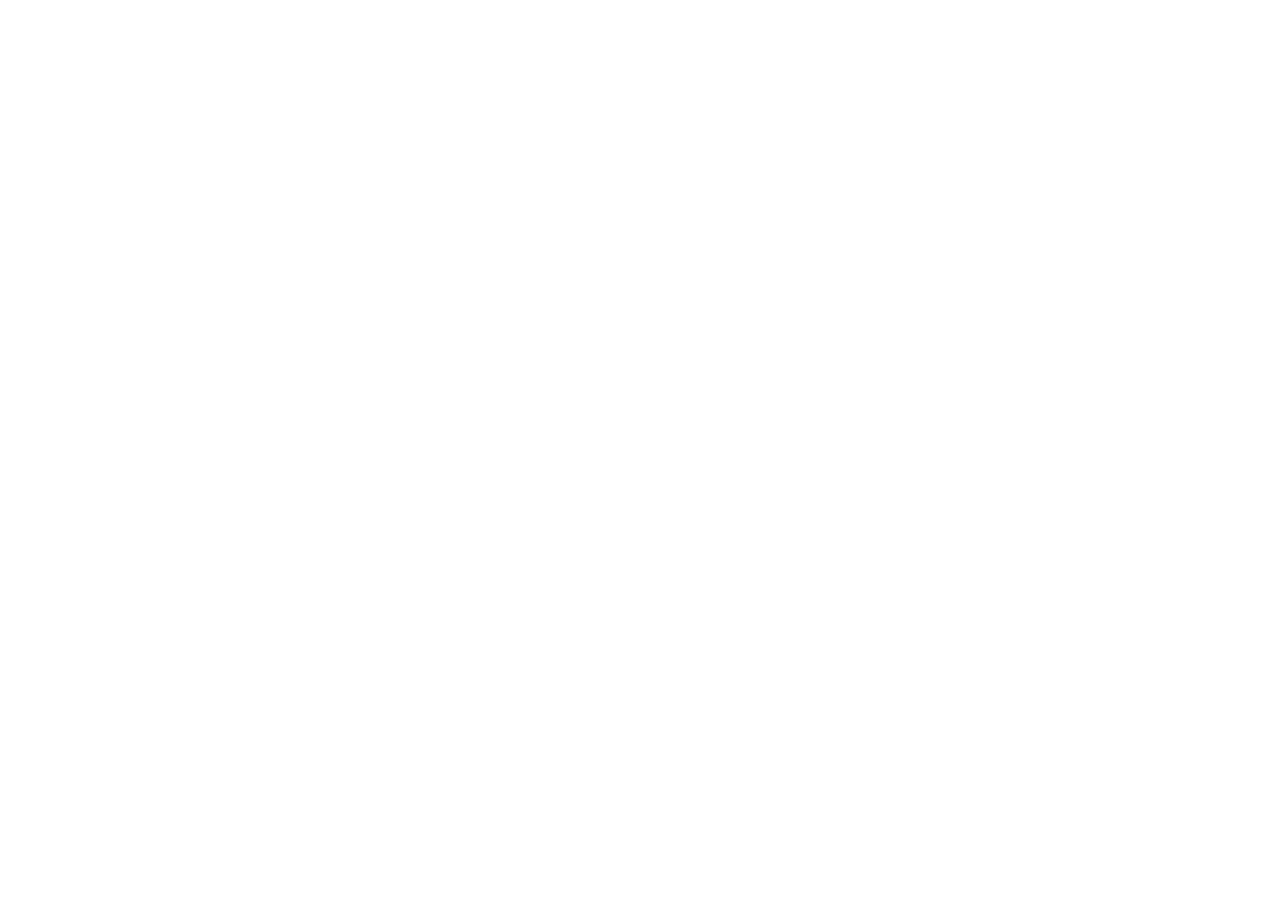
==== view/game.html @ c589f719 "first commit" ====
<!DOCTYPE html>
<html lang="en">
<head>
	<meta charset="UTF-8">
	<meta http-equiv="X-UA-Compatible" content="IE=edge">
	<meta name="viewport" content="width=device-width, initial-scale=1.0">
	<title>Document</title>

	<link rel="stylesheet" href="../css/reset.css">
	<link rel="stylesheet" href="../css/basic.css">
	<link rel="stylesheet" href="../css/game.css">
</head>
<body>
	
</body>
</html>
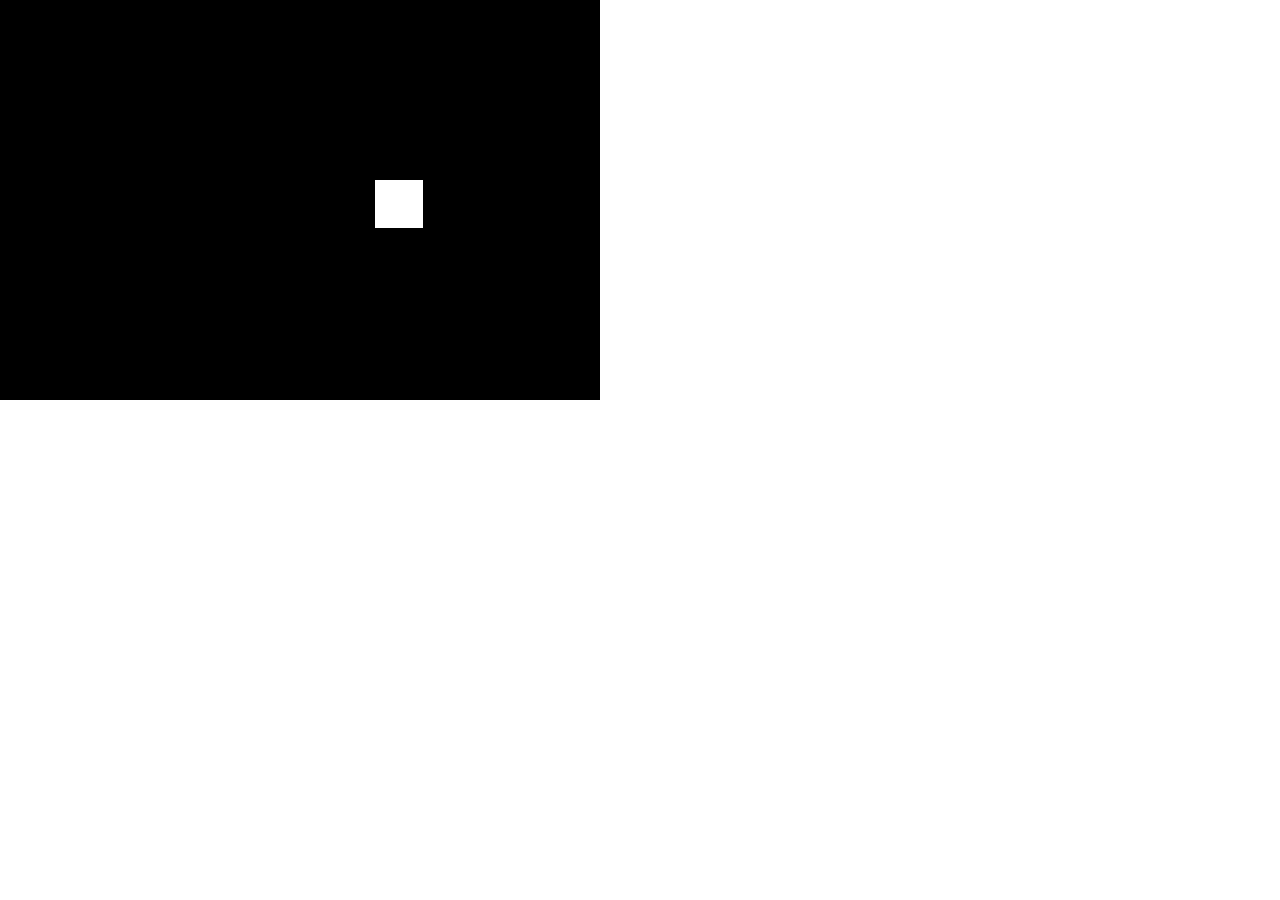
==== commit cec5ca54: "make function of stopping and moving of a box infinity" ====
--- a/view/game.html
+++ b/view/game.html
@@ -11,6 +11,9 @@
 	<link rel="stylesheet" href="../css/game.css">
 </head>
 <body>
-	
+	<div id='game_region'>
+		<div id='box'></div>
+	</div>
+	<script src="../javascript/game.js"></script>
 </body>
 </html>--- a/css/game.css
+++ b/css/game.css
@@ -0,0 +1,15 @@
+#game_region {
+  width: 600px;
+  height: 400px;
+  background-color: black;
+  position: relative;
+}
+
+#box {
+  width: 48px;
+  height: 48px;
+  background-color: white;
+  position: absolute;
+  left: 280px;
+  top: 180px;
+}
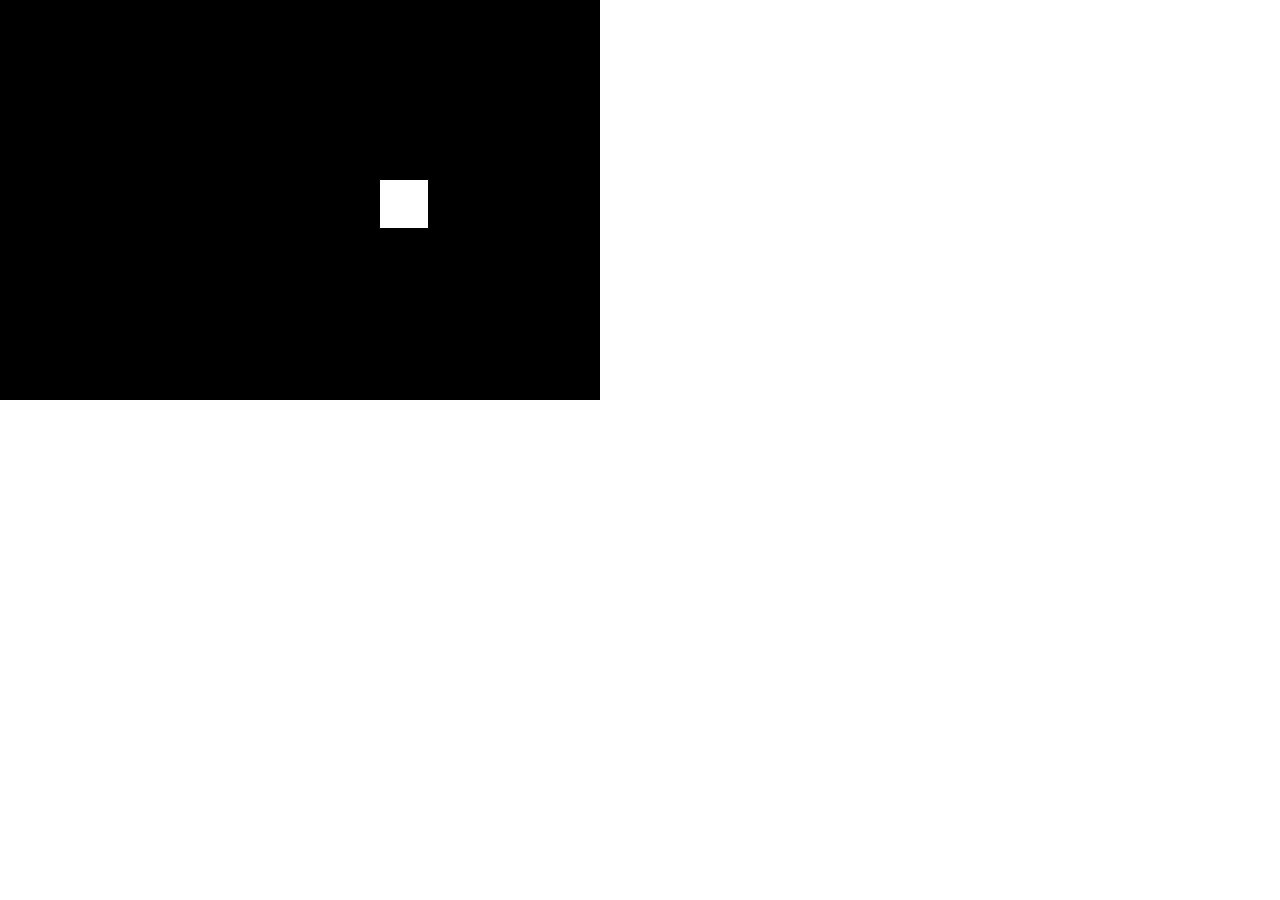
==== commit 0f6cc4da: "separete function" ====
--- a/view/game.html
+++ b/view/game.html
@@ -14,6 +14,6 @@
 	<div id='game_region'>
 		<div id='box'></div>
 	</div>
-	<script src="../javascript/game.js"></script>
+	<script type="module" src="../javascript/game.js"></script>
 </body>
 </html>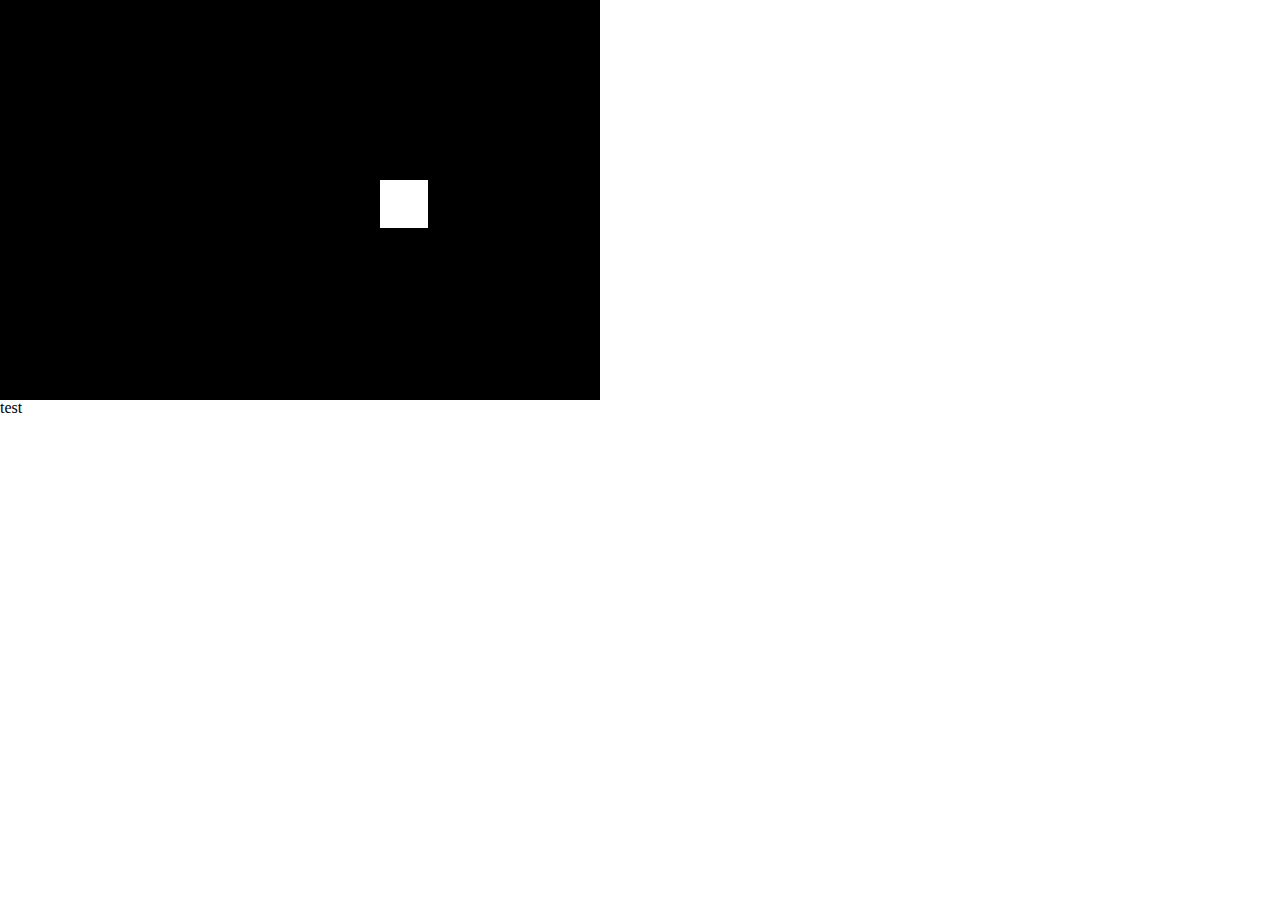
==== commit e2695c69: "add new block in test way" ====
--- a/view/game.html
+++ b/view/game.html
@@ -12,8 +12,9 @@
 </head>
 <body>
 	<div id='game_region'>
-		<div id='box'></div>
+		<div id='box-0' class="box"></div>
 	</div>
+	<div id="btn">test</div>
 	<script type="module" src="../javascript/game.js"></script>
 </body>
 </html>--- a/css/game.css
+++ b/css/game.css
@@ -5,7 +5,7 @@
   position: relative;
 }
 
-#box {
+.box {
   width: 48px;
   height: 48px;
   background-color: white;
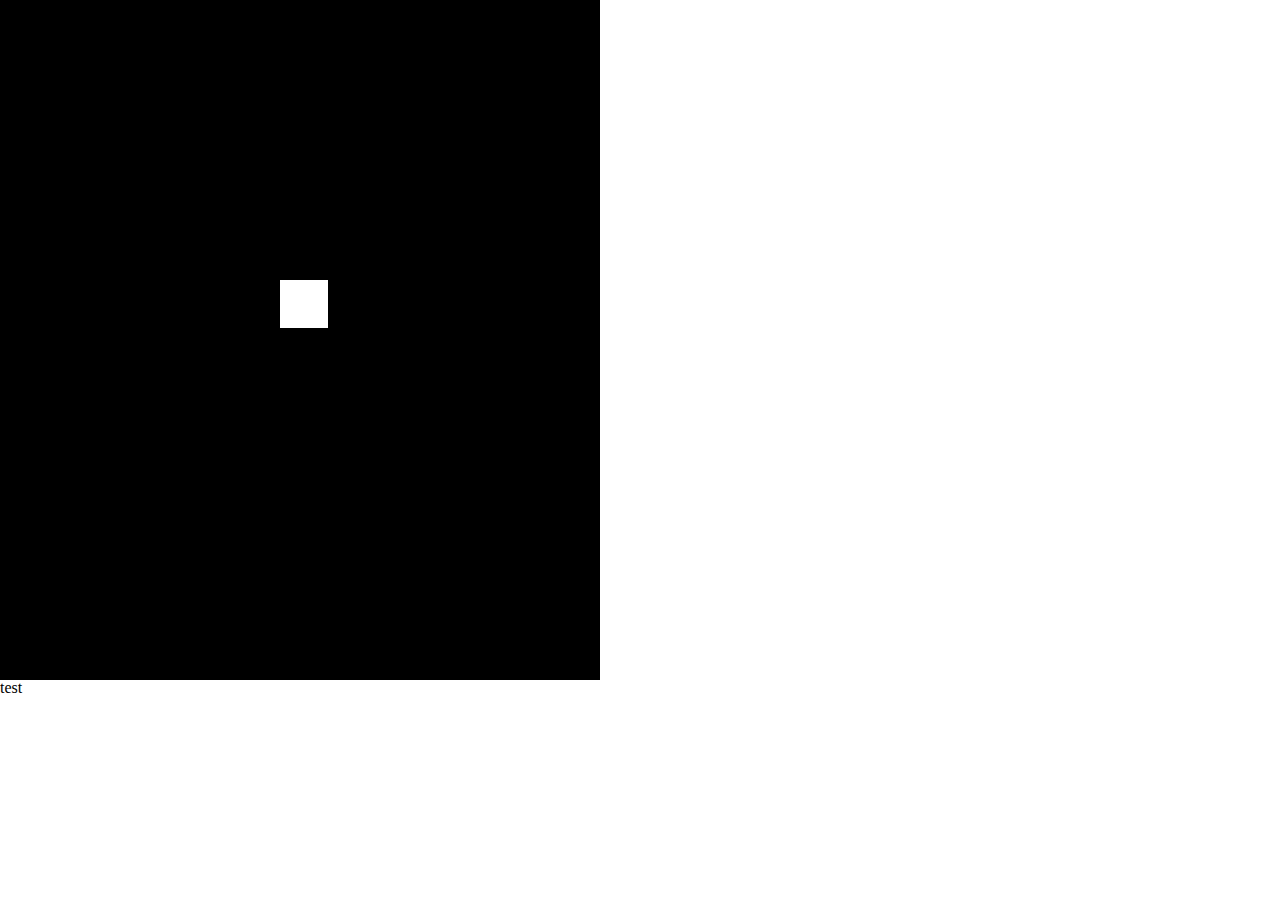
==== commit 73e9f4ef: "chage width based on prev" ====
--- a/view/game.html
+++ b/view/game.html
@@ -12,7 +12,7 @@
 </head>
 <body>
 	<div id='game_region'>
-		<div id='box-0' class="box"></div>
+		<div id='box-0' class="box box-init"></div>
 	</div>
 	<div id="btn">test</div>
 	<script type="module" src="../javascript/game.js"></script>
--- a/css/game.css
+++ b/css/game.css
@@ -2,14 +2,18 @@
   width: 600px;
   height: 400px;
   background-color: black;
-  position: relative;
+  padding-top: 280px;
 }
 
 .box {
   width: 48px;
   height: 48px;
   background-color: white;
-  position: absolute;
+  position: relative;
+  left: 0px;
+}
+.box-init {
+  width: 48px;
+  height: 48px;
   left: 280px;
-  top: 180px;
 }
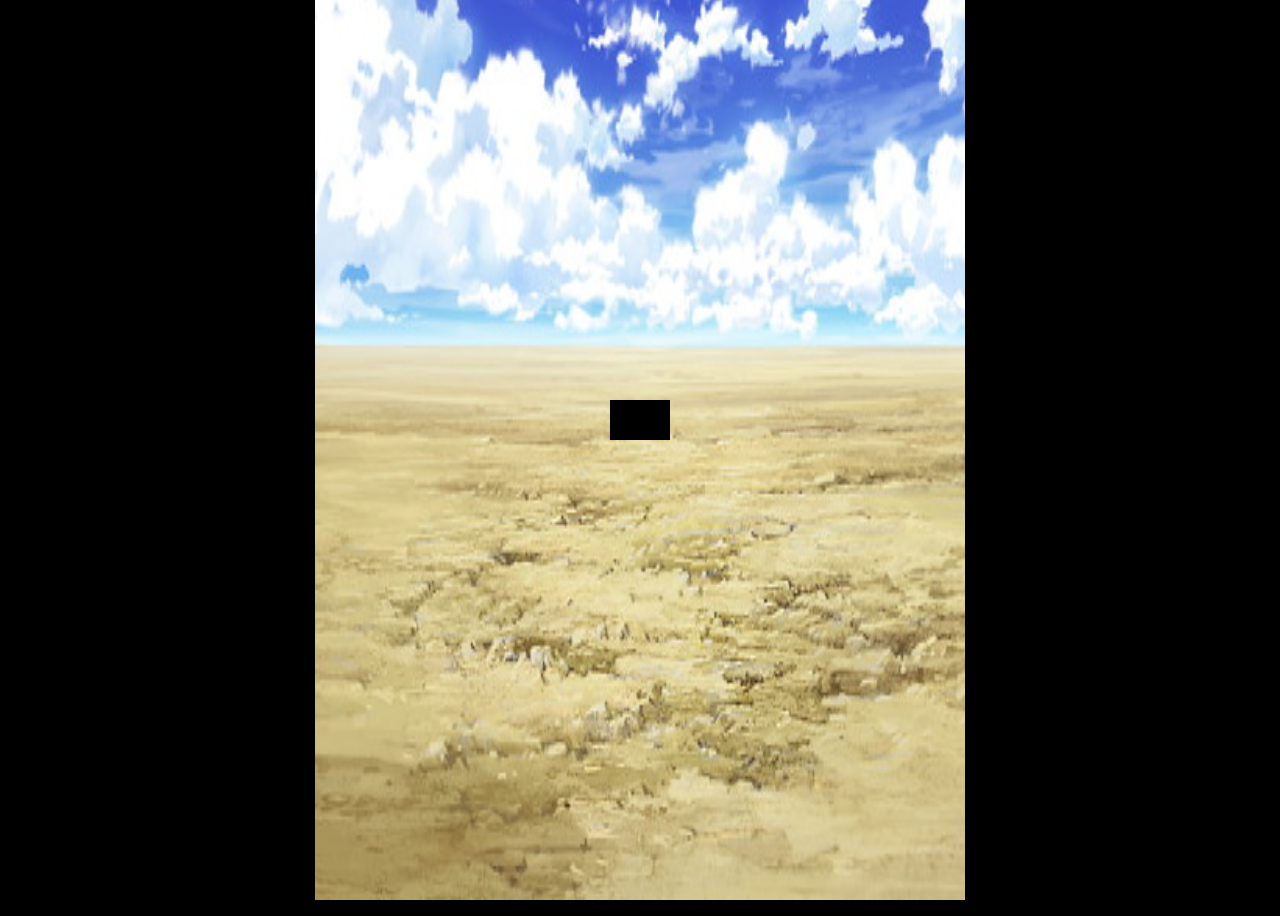
==== commit 5abdd53c: "resize application" ====
--- a/view/game.html
+++ b/view/game.html
@@ -11,10 +11,12 @@
 	<link rel="stylesheet" href="../css/game.css">
 </head>
 <body>
-	<div id='game_region'>
-		<div id='box-0' class="box box-init"></div>
+	<div id="app" class="app">
+		<div id='game_region'>
+			<div id='box-0' class="box box-init"></div>
+		</div>
+		<div id="btn">test</div>
 	</div>
-	<div id="btn">test</div>
 	<script type="module" src="../javascript/game.js"></script>
 </body>
 </html>--- a/css/basic.css
+++ b/css/basic.css
@@ -0,0 +1,11 @@
+* {
+  box-sizing: border-box;
+}
+body {
+  background-color: black;
+}
+.app {
+  width: 650px;
+  height: 100vh;
+  margin: 0 auto;
+}
--- a/css/game.css
+++ b/css/game.css
@@ -1,19 +1,24 @@
 #game_region {
-  width: 600px;
-  height: 400px;
-  background-color: black;
-  padding-top: 280px;
+  width: 100%;
+  height: 100%;
+  background-image: url(../images/bg_game_ground-to-sky.jpeg);
+  background-size: 120% 300%;
+  background-position: left 0 bottom 0;
+  padding-top: 400px;
+  padding-bottom: 280px;
+  overflow: hidden;
+  transition: 0.5s;
 }
 
 .box {
-  width: 48px;
-  height: 48px;
-  background-color: white;
+  width: 60px;
+  height: 40px;
+  background-color: black;
+  opacity: 1;
   position: relative;
-  left: 0px;
 }
 .box-init {
-  width: 48px;
-  height: 48px;
-  left: 280px;
+  width: 60px;
+  height: 40px;
+  left: 295px;
 }
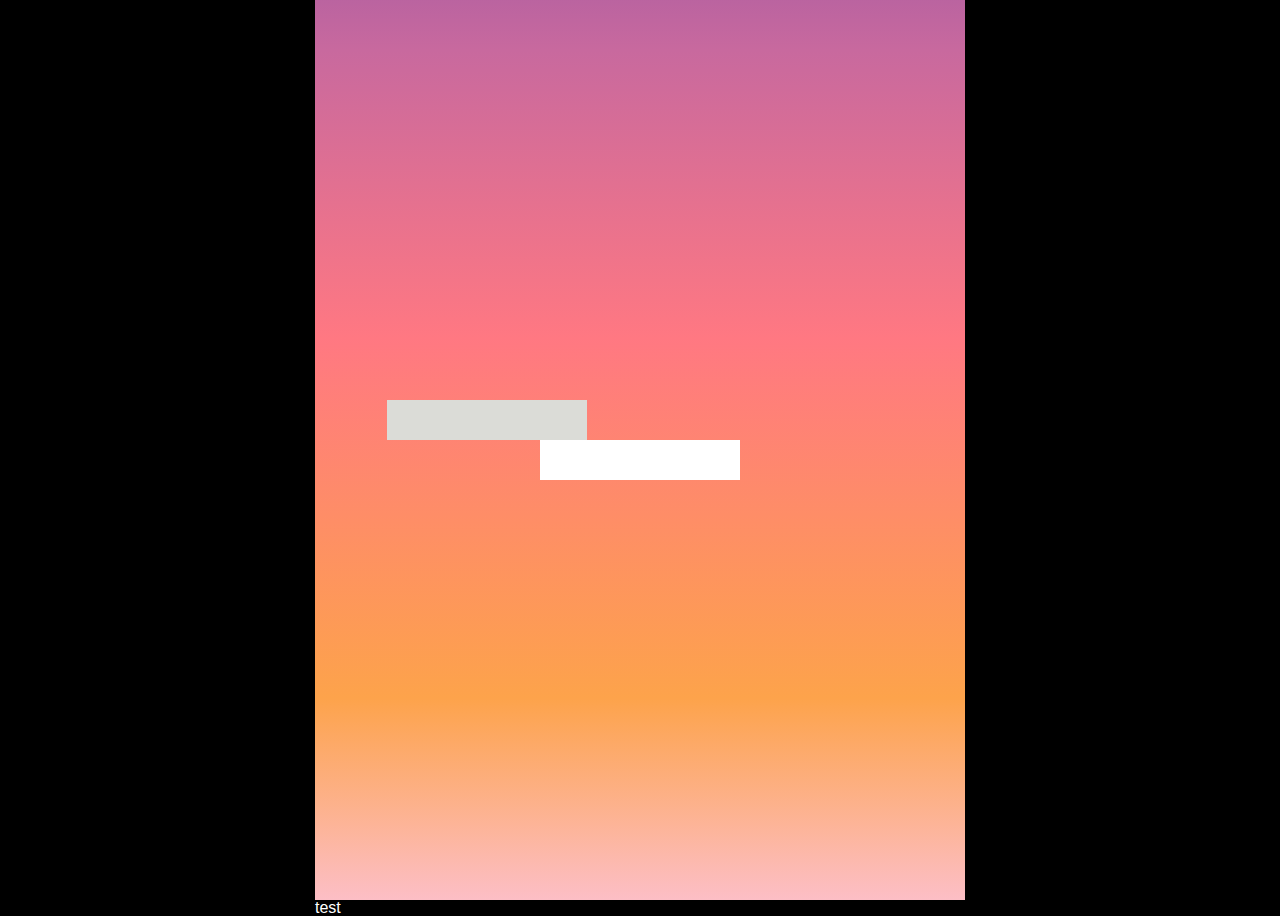
==== commit 41de60c4: "set up system of changing color of blocks" ====
--- a/view/game.html
+++ b/view/game.html
@@ -12,8 +12,8 @@
 </head>
 <body>
 	<div id="app" class="app">
-		<div id='game_region'>
-			<div id='box-0' class="box box-init"></div>
+		<div id="game_field" class="game_field">
+			<div id="box-0" class="box box-init"></div>
 		</div>
 		<div id="btn">test</div>
 	</div>
--- a/css/basic.css
+++ b/css/basic.css
@@ -3,9 +3,27 @@
 }
 body {
   background-color: black;
+  color: #fff;
+  font-family: "Nunito", sans-serif;
+  font-weight: 200;
 }
 .app {
   width: 650px;
   height: 100vh;
   margin: 0 auto;
 }
+h1 {
+  font-size: 120px;
+  text-transform: uppercase;
+}
+h2 {
+  font-size: 40px;
+  text-transform: uppercase;
+}
+p {
+  font-size: 30px;
+  text-transform: uppercase;
+}
+img {
+  display: block;
+}
--- a/css/game.css
+++ b/css/game.css
@@ -1,8 +1,24 @@
-#game_region {
+.game_field {
   width: 100%;
   height: 100%;
-  background-image: url(../images/bg_game_ground-to-sky.jpeg);
-  background-size: 120% 300%;
+  /* background-image: url(../images/bg_game_ground-to-sky.jpeg); */
+  background-image: linear-gradient(
+    to top,
+    #fcc5e4 0%,
+    #fda34b 7%,
+    #ff7882 17%,
+    #c8699e 25%,
+    #7046aa 34%,
+    #0c1db8 41%,
+    #020f75 50%,
+    #0c1db8 59%,
+    #7046aa 66%,
+    #c8699e 74%,
+    #ff7882 83%,
+    #fda34b 93%,
+    #fcc5e4 100%
+  );
+  background-size: 100% 400%;
   background-position: left 0 bottom 0;
   padding-top: 400px;
   padding-bottom: 280px;
@@ -11,14 +27,14 @@
 }
 
 .box {
-  width: 60px;
+  width: 200px;
   height: 40px;
-  background-color: black;
+  background-color: white;
   opacity: 1;
   position: relative;
 }
 .box-init {
-  width: 60px;
+  width: 200px;
   height: 40px;
-  left: 295px;
+  left: 225px;
 }
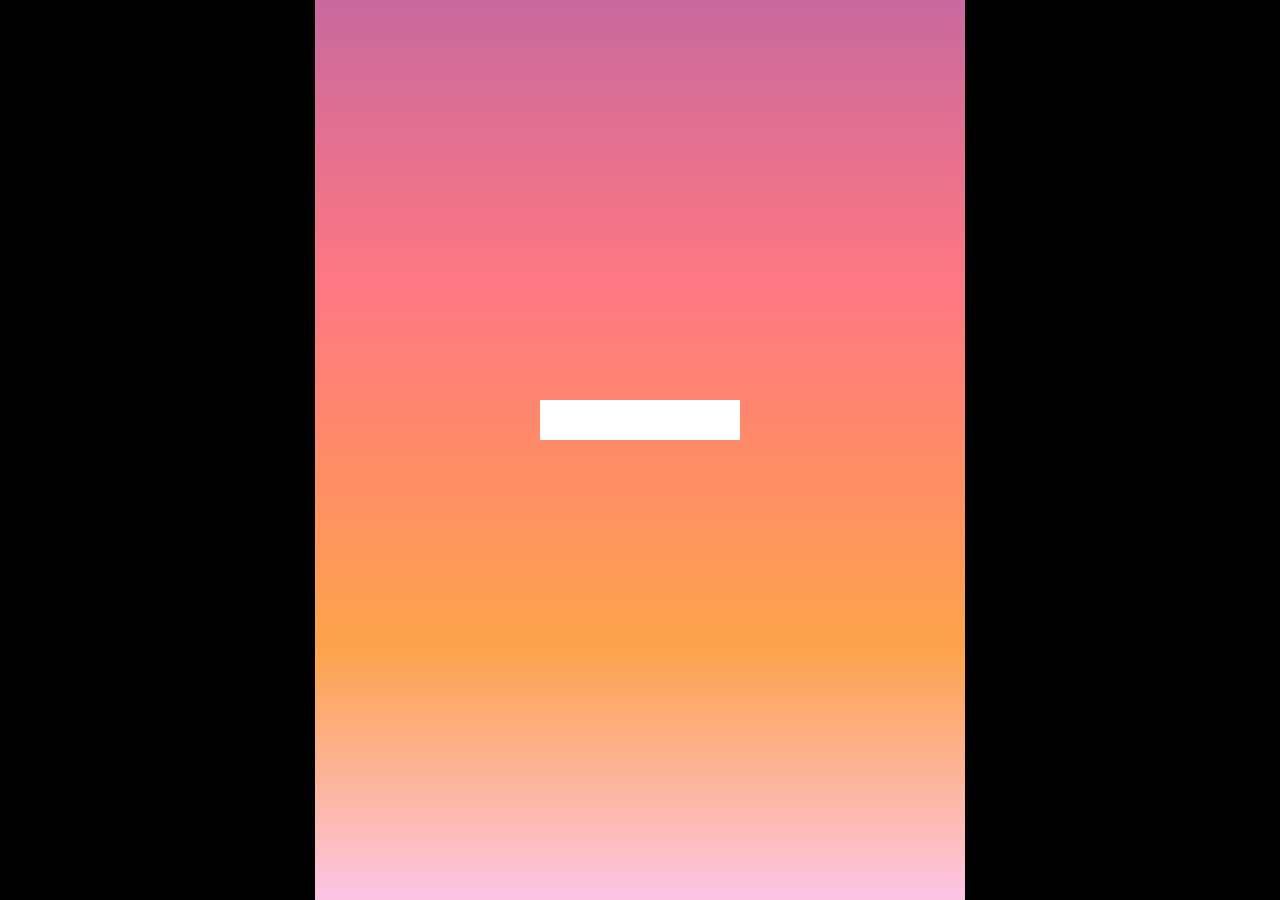
==== commit 07bade68: "fix inner path" ====
--- a/view/game.html
+++ b/view/game.html
@@ -15,7 +15,6 @@
 		<div id="game_field" class="game_field">
 			<div id="box-0" class="box box-init"></div>
 		</div>
-		<div id="btn">test</div>
 	</div>
 	<script type="module" src="../javascript/game.js"></script>
 </body>
--- a/css/game.css
+++ b/css/game.css
@@ -1,3 +1,6 @@
+.app {
+  position: relative;
+}
 .game_field {
   width: 100%;
   height: 100%;
@@ -38,3 +41,25 @@
   height: 40px;
   left: 225px;
 }
+
+.object {
+  width: 40px;
+  height: 40px;
+  position: absolute;
+  top: -40px;
+  left: 0;
+  animation-name: dropObject;
+  animation-duration: 5s;
+  animation-timing-function: linear;
+  filter: invert(100%) sepia(0%) saturate(7500%) hue-rotate(119deg)
+    brightness(110%) contrast(112%);
+  z-index: 20;
+}
+@keyframes dropObject {
+  0% {
+    top: -40px;
+  }
+  100% {
+    top: 100vh;
+  }
+}
